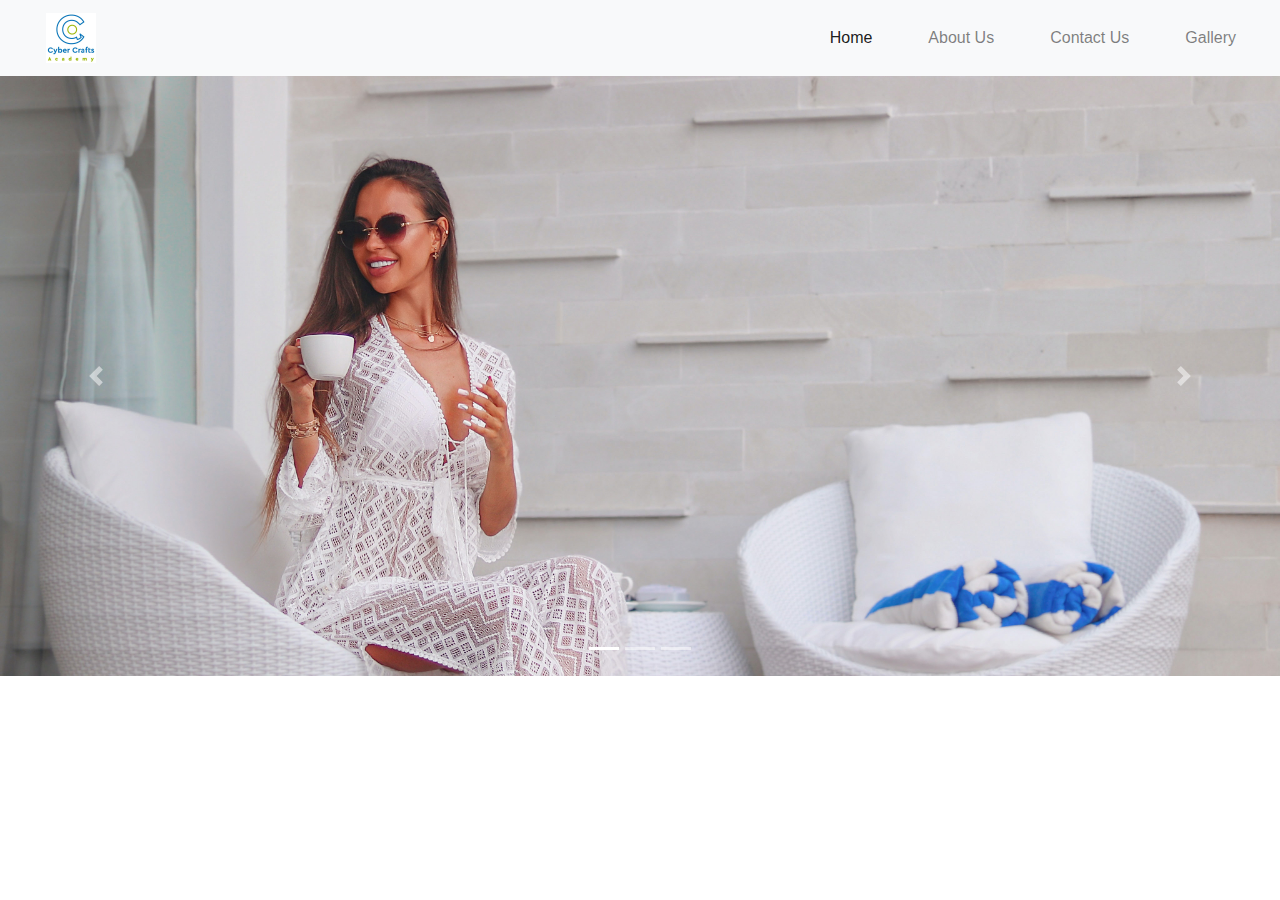
==== index.html @ 8025c378 "initial Commit" ====
<!DOCTYPE html>
<html>
<head>
	<meta charset="utf-8">
	<title>Pizza In</title>
	<link rel="stylesheet" type="text/css" href="styles/pizza.css">
	<link rel="stylesheet" href="https://maxcdn.bootstrapcdn.com/bootstrap/4.0.0/css/bootstrap.min.css">
</head>
<body>

	<!-- Navigation Bar -->
	<section id="navbar">
		<nav class="navbar navbar-expand-lg navbar-light bg-light">
			<a class="navbar-brand" href="#"><img src="images/logo.jpg"></a>
			<button class="navbar-toggler" type="button" data-toggle="collapse" data-target="#navbarNav" aria-controls="navbarNav" aria-expanded="false" aria-label="Toggle navigation">
				<span class="navbar-toggler-icon"></span>
			</button>
			<div class="collapse navbar-collapse" id="navbarNav">
				<ul class="navbar-nav ml-auto">
					<li class="nav-item active">
						<a class="nav-link" href="index.html">Home</a>
					</li>
					<li class="nav-item">
						<a class="nav-link" href="aboutus.html">About Us</a>
					</li>
					<li class="nav-item">
						<a class="nav-link" href="contactus.html">Contact Us</a>
					</li>
					<li class="nav-item">
						<a class="nav-link" href="gallery.html">Gallery</a>
					</li>
				</ul>
			</div>
		</nav>
	</section>

	<!-- Slider -->
	<section id="slider">
		<div id="carouselExampleIndicators" class="carousel slide" data-ride="carousel">
  <ol class="carousel-indicators">
    <li data-target="#carouselExampleIndicators" data-slide-to="0" class="active"></li>
    <li data-target="#carouselExampleIndicators" data-slide-to="1"></li>
    <li data-target="#carouselExampleIndicators" data-slide-to="2"></li>
  </ol>
  <div class="carousel-inner">
    <div class="carousel-item active">
      <img class="d-block img-fluid" src="images/pizza.jpg" alt="First slide">
    </div>
    <div class="carousel-item">
      <img class="d-block img-fluid" src="images/pizza1.jpg" alt="Second slide">
    </div>
    <div class="carousel-item">
      <img class="d-block img-fluid" src="images/pizza2.jpg" alt="Third slide">
    </div>
  </div>
  <a class="carousel-control-prev" href="#carouselExampleIndicators" role="button" data-slide="prev">
    <span class="carousel-control-prev-icon" aria-hidden="true"></span>
    <span class="sr-only">Previous</span>
  </a>
  <a class="carousel-control-next" href="#carouselExampleIndicators" role="button" data-slide="next">
    <span class="carousel-control-next-icon" aria-hidden="true"></span>
    <span class="sr-only">Next</span>
  </a>
</div>
	</section>



	<!-- Bootstrap Scripts -->
	<script src="https://code.jquery.com/jquery-3.2.1.slim.min.js"></script>
	<script src="https://cdnjs.cloudflare.com/ajax/libs/popper.js/1.12.9/umd/popper.min.js"></script>
	<script src="https://maxcdn.bootstrapcdn.com/bootstrap/4.0.0/js/bootstrap.min.js" ></script>
</body>
</html>
---- styles/pizza.css ----
/*Navigation Bar*/

#navbar{
	position: sticky;
	top: 0;
}

.navbar-brand img{
	height: 50px;
	padding-left: 30px;
}

#navbar ul li a:hover{
	color: blue;
}

.navbar-nav li{
	padding: 0 20px;
}

/*Slider*/
#slider{
	width: auto;
}
.carousel-inner .carousel-item {
	height: 600px;
}

/*Gallery Page*/
/*#gallery img{
	width: 100%;
	height: 320px;
}*/

#gallery{
	background-image: linear-gradient(rgba(0,0,0,0.7),rgba(0,0,0,0.7)),url(../images/pizza.jpg);
	background-size: cover;
	background-position: center;
	color: #fff !important;
	background-attachment: fixed;
	text-align: left;
	padding: 100px;
	font-family: sans-serif;
	font-size: 38px;
}

#image-gallery{
	padding-top: 30px;
}

#image-gallery img {
	height: 220px; 
	width: auto;

	/*-webkit-tranform: rotate(15deg) scale(1.4);
	transform: rotate(15deg) scale(1.4);
	-webkit-transition: .3s ease-in-out;
	transition: .3s ease-in-out;*/
}

/*#image-gallery:hover img{
	-webkit-transform: rotate(0) scale(1);
	transform: rotate(0) scale(1.0);
}
*/
#image-gallery h1
{
	font-family: comic-sans MS;
	text-align: center;
	color: Maroon;
}

#image-gallery h1::after{
	content: '';
	background: #000;
	display: block;
	height: 3px;
	width: 170px;
	margin: 20px auto 5px;
}

.row{
	padding-top: 20px;
}

.col-md-4 img{
	margin-left: 10px;
	height: 200px;
	width: 320px;
	border: 2px solid green;
}
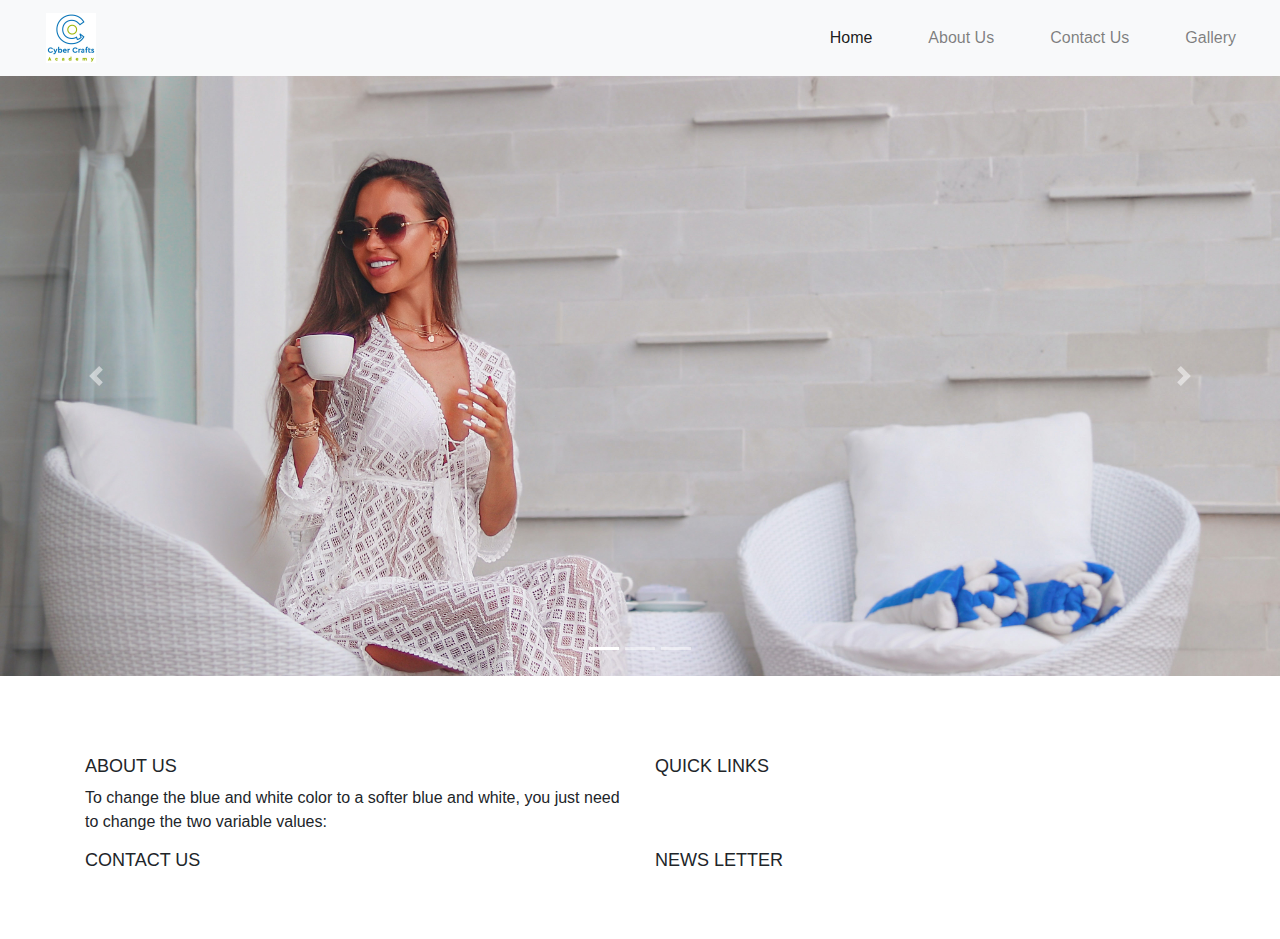
==== commit d31f5a2d: "Intro nd Variables" ====
--- a/index.html
+++ b/index.html
@@ -37,32 +37,58 @@
 	<!-- Slider -->
 	<section id="slider">
 		<div id="carouselExampleIndicators" class="carousel slide" data-ride="carousel">
-  <ol class="carousel-indicators">
-    <li data-target="#carouselExampleIndicators" data-slide-to="0" class="active"></li>
-    <li data-target="#carouselExampleIndicators" data-slide-to="1"></li>
-    <li data-target="#carouselExampleIndicators" data-slide-to="2"></li>
-  </ol>
-  <div class="carousel-inner">
-    <div class="carousel-item active">
-      <img class="d-block img-fluid" src="images/pizza.jpg" alt="First slide">
-    </div>
-    <div class="carousel-item">
-      <img class="d-block img-fluid" src="images/pizza1.jpg" alt="Second slide">
-    </div>
-    <div class="carousel-item">
-      <img class="d-block img-fluid" src="images/pizza2.jpg" alt="Third slide">
-    </div>
-  </div>
-  <a class="carousel-control-prev" href="#carouselExampleIndicators" role="button" data-slide="prev">
-    <span class="carousel-control-prev-icon" aria-hidden="true"></span>
-    <span class="sr-only">Previous</span>
-  </a>
-  <a class="carousel-control-next" href="#carouselExampleIndicators" role="button" data-slide="next">
-    <span class="carousel-control-next-icon" aria-hidden="true"></span>
-    <span class="sr-only">Next</span>
-  </a>
-</div>
+			<ol class="carousel-indicators">
+				<li data-target="#carouselExampleIndicators" data-slide-to="0" class="active"></li>
+				<li data-target="#carouselExampleIndicators" data-slide-to="1"></li>
+				<li data-target="#carouselExampleIndicators" data-slide-to="2"></li>
+			</ol>
+			<div class="carousel-inner">
+				<div class="carousel-item active">
+					<img class="d-block img-fluid" src="images/pizza.jpg" alt="First slide">
+				</div>
+				<div class="carousel-item">
+					<img class="d-block img-fluid" src="images/pizza1.jpg" alt="Second slide">
+				</div>
+				<div class="carousel-item">
+					<img class="d-block img-fluid" src="images/pizza2.jpg" alt="Third slide">
+				</div>
+			</div>
+			<a class="carousel-control-prev" href="#carouselExampleIndicators" role="button" data-slide="prev">
+				<span class="carousel-control-prev-icon" aria-hidden="true"></span>
+				<span class="sr-only">Previous</span>
+			</a>
+			<a class="carousel-control-next" href="#carouselExampleIndicators" role="button" data-slide="next">
+				<span class="carousel-control-next-icon" aria-hidden="true"></span>
+				<span class="sr-only">Next</span>
+			</a>
+		</div>
 	</section>
+
+	<!-- Footer Start -->
+	<footer class="footer">
+		<div class="container">
+			<div class="row">
+				<div class="footer-item">
+					<h2>About Us</h2>
+					<p>To change the blue and white color to a softer blue and white, you just need to change the two variable values:</p>
+					<div class="social-links">
+						
+					</div>
+				</div>
+				<div class="footer-item">
+					<h2>Quick Links</h2>
+				</div>
+				<div class="footer-item">
+					<h2>Contact US</h2>
+				</div>
+				<div class="footer-item">
+					<h2>News Letter</h2>
+				</div>
+			</div>
+		</div>
+	</footer>
+
+	<!-- Footer End -->
 
 
 
--- a/styles/pizza.css
+++ b/styles/pizza.css
@@ -52,17 +52,17 @@
 	height: 220px; 
 	width: auto;
 
-	/*-webkit-tranform: rotate(15deg) scale(1.4);
-	transform: rotate(15deg) scale(1.4);
+	/*-webkit-tranform: scale(1);
+	transform: scale(1);
 	-webkit-transition: .3s ease-in-out;
 	transition: .3s ease-in-out;*/
 }
 
-/*#image-gallery:hover img{
-	-webkit-transform: rotate(0) scale(1);
-	transform: rotate(0) scale(1.0);
-}
-*/
+/*#image-gallery .container:hover img{
+	-webkit-transform: rotate(0) scale(1.3);
+	transform: scale(1.3);*/
+/*}*/
+
 #image-gallery h1
 {
 	font-family: comic-sans MS;
@@ -88,4 +88,31 @@
 	height: 200px;
 	width: 320px;
 	border: 2px solid green;
-}+}
+
+
+
+/*  footer */
+.footer
+{
+	background-color: var(--dark-700);
+	padding: 60px 0;
+
+}
+
+.footer-item
+{
+	width: 50%;
+	padding: 0 15px;
+}
+.footer-item h2
+{
+	color: var(--white-900);
+	font-weight: 500;
+	font-size: 18px;
+	text-transform: uppercase;
+
+	
+
+}
+
